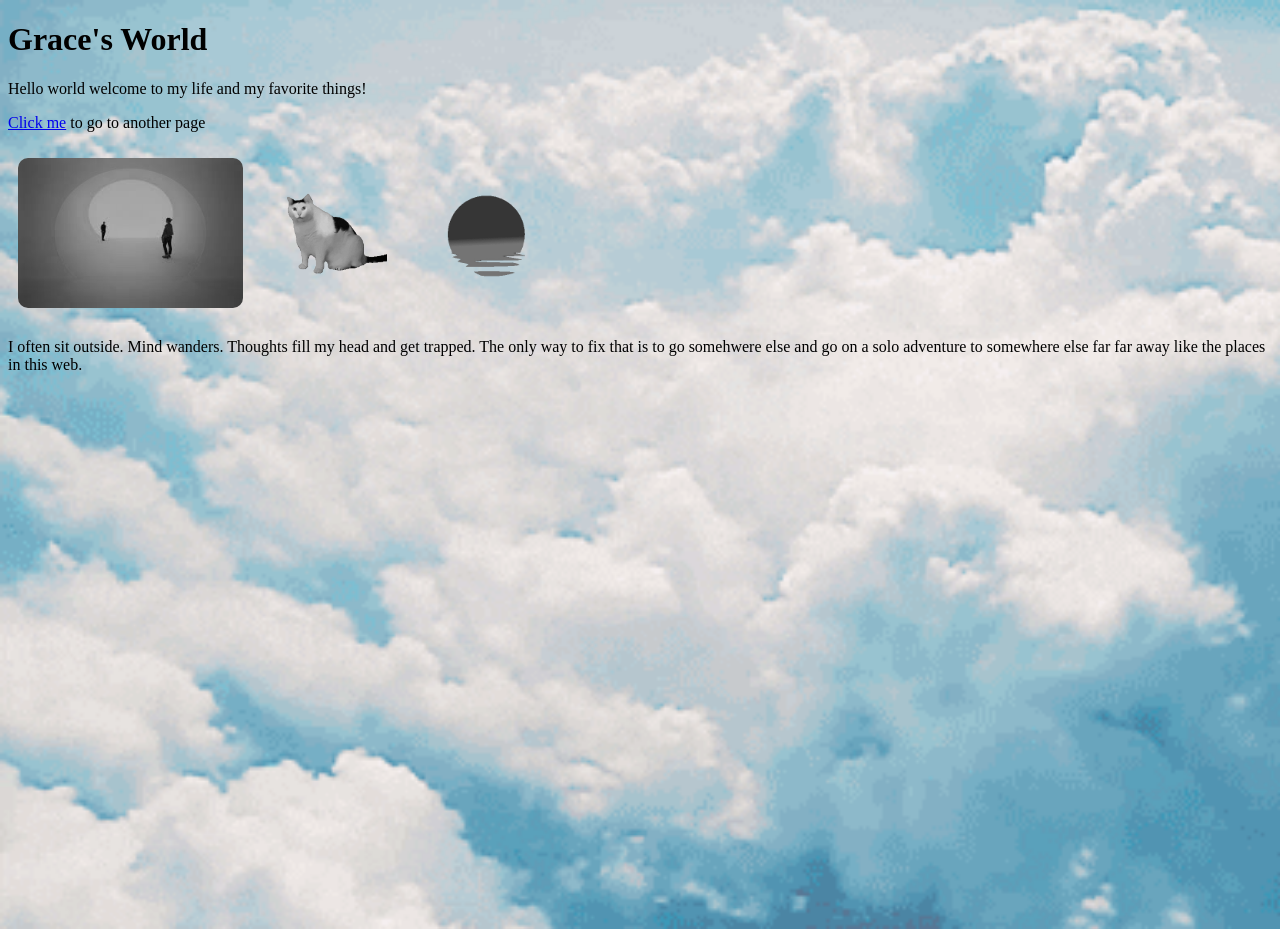
==== html-portrait/index.html @ f55babaa "update page" ====
<!DOCTYPE html>
<html lang="en">
  <head>
    <meta charset="UTF-8" />
    <meta name="viewport" content="width=device-width, initial-scale=1.0" />
    <title>HTML demo</title>
    <link rel="stylesheet" href="style.css" />
  </head>
  <body>
    <h1>Grace's World</h1>
    <p>Hello world welcome to my life and my favorite things!</p>
    <p><a href="page-2.html">Click me</a> to go to another page</p>
    <img src="assets/1.jpg" />
    <img src="assets/cat.gif" />
    <img src="assets/sunset.gif" />

    <p id="p1">
      I often sit outside. Mind wanders. 
      Thoughts fill  my head and get trapped. 
      The only way to fix that is to go somehwere else
      and go on a solo adventure to somewhere else
      far far away
      
      like the places in this web. 
      
    </p>

    <!--     add an image of your choice below -->

    <!--     add a paragraph of your choice below -->

    <!--     add a link of your choice below -->

    <!--    create a third html page in this project -->
  </body>
</html>
---- html-portrait/style.css ----
body {
  background-image: url("assets/sky.gif");
  background-size: cover;
  height: 100vh;
}

img {
  height: 150px;
  border-radius: 20px;
  padding: 10px;
  transition: 1s;
  filter: grayscale(100%);
  /*      border: 3px solid blue; */
}

img:hover {
  height: 400px;
  filter: grayscale(0%);
  /*   border: 1px solid red; */
}

p:hover {
  /*   transform: rotate(5deg); */
  letter-spacing: 1em;
}

.specialCenter {
  display: flex;
  flex-direction: column;
  align-items: center;
}

h1,
a {
  animation: coolAnimation 3s infinite;
}

#p1 {
  animation: coolAnimation 5s infinite;
}

@keyframes coolAnimation {
  0% {
    color: red;
  }
  50% {
    color: green;
  }
  100% {
    color: blue;
  }
}
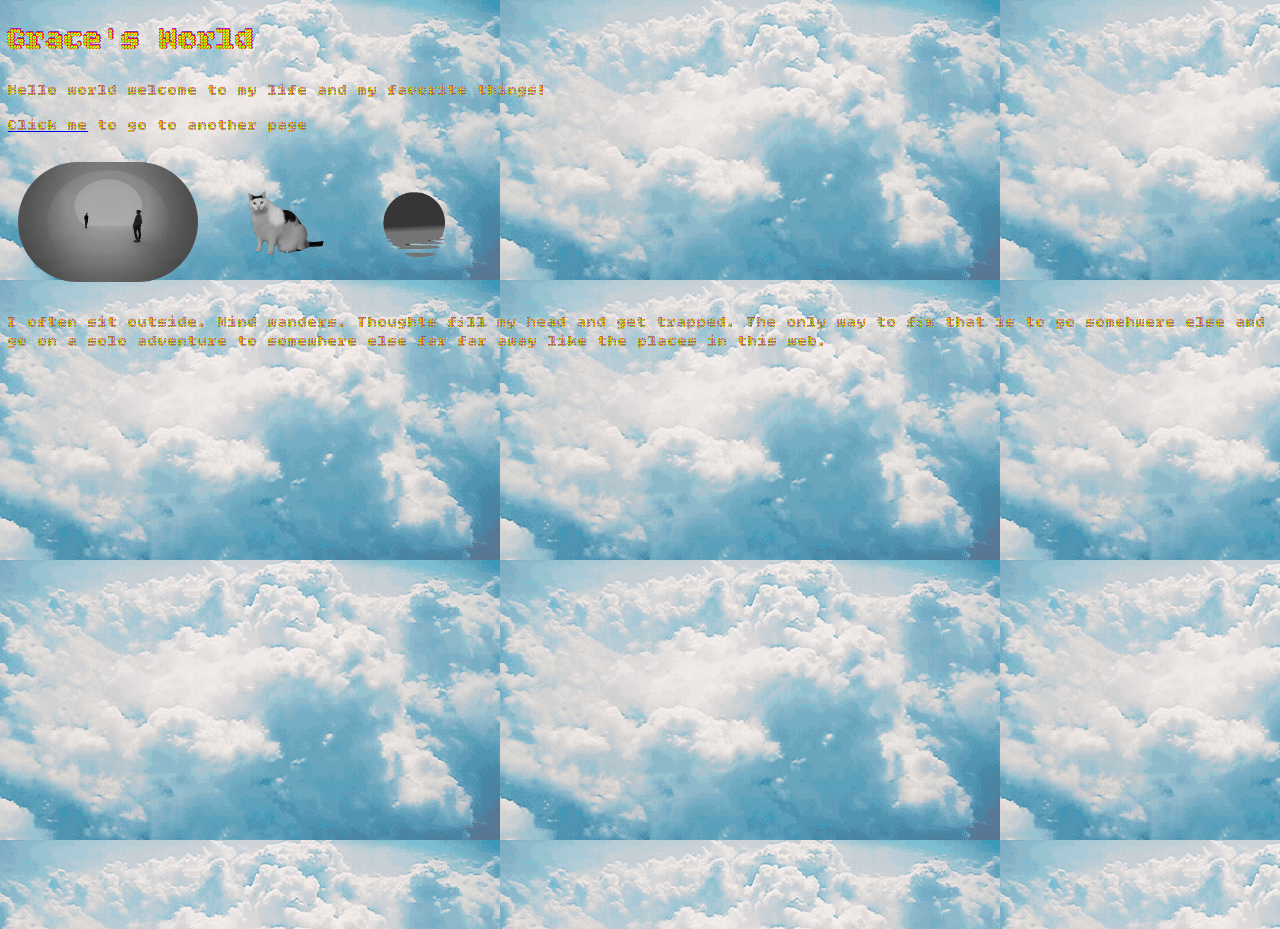
==== commit c38e1ce9: "project 2" ====
--- a/html-portrait/index.html
+++ b/html-portrait/index.html
@@ -4,6 +4,10 @@
     <meta charset="UTF-8" />
     <meta name="viewport" content="width=device-width, initial-scale=1.0" />
     <title>HTML demo</title>
+    <link rel="preconnect" href="https://fonts.googleapis.com">
+<link rel="preconnect" href="https://fonts.googleapis.com">
+<link rel="preconnect" href="https://fonts.gstatic.com" crossorigin>
+<link href="https://fonts.googleapis.com/css2?family=Bitcount+Ink:wght@100..900&display=swap" rel="stylesheet">
     <link rel="stylesheet" href="style.css" />
   </head>
   <body>
@@ -14,7 +18,7 @@
     <img src="assets/cat.gif" />
     <img src="assets/sunset.gif" />
 
-    <p id="p1">
+    <p id="quote">
       I often sit outside. Mind wanders. 
       Thoughts fill  my head and get trapped. 
       The only way to fix that is to go somehwere else
--- a/html-portrait/style.css
+++ b/html-portrait/style.css
@@ -1,27 +1,29 @@
 body {
   background-image: url("assets/sky.gif");
+    font-family: "Bitcount Ink", system-ui;
+display: contents
   background-size: cover;
   height: 100vh;
 }
 
 img {
-  height: 150px;
-  border-radius: 20px;
+  height: 120px;
+  border-radius: 90px;
   padding: 10px;
-  transition: 1s;
+  transition: s;
   filter: grayscale(100%);
   /*      border: 3px solid blue; */
 }
 
 img:hover {
-  height: 400px;
-  filter: grayscale(0%);
+  height: 800px;
+  filter: grayscale(70%);
   /*   border: 1px solid red; */
 }
 
 p:hover {
   /*   transform: rotate(5deg); */
-  letter-spacing: 1em;
+  letter-spacing: 40em;
 }
 
 .specialCenter {
@@ -35,18 +37,23 @@
   animation: coolAnimation 3s infinite;
 }
 
+#quote{
+  color:#a52aa3;
+}
+
+
 #p1 {
   animation: coolAnimation 5s infinite;
 }
 
 @keyframes coolAnimation {
-  0% {
+  40% {
     color: red;
   }
-  50% {
+  90% {
     color: green;
   }
-  100% {
+  0% {
     color: blue;
   }
 }
